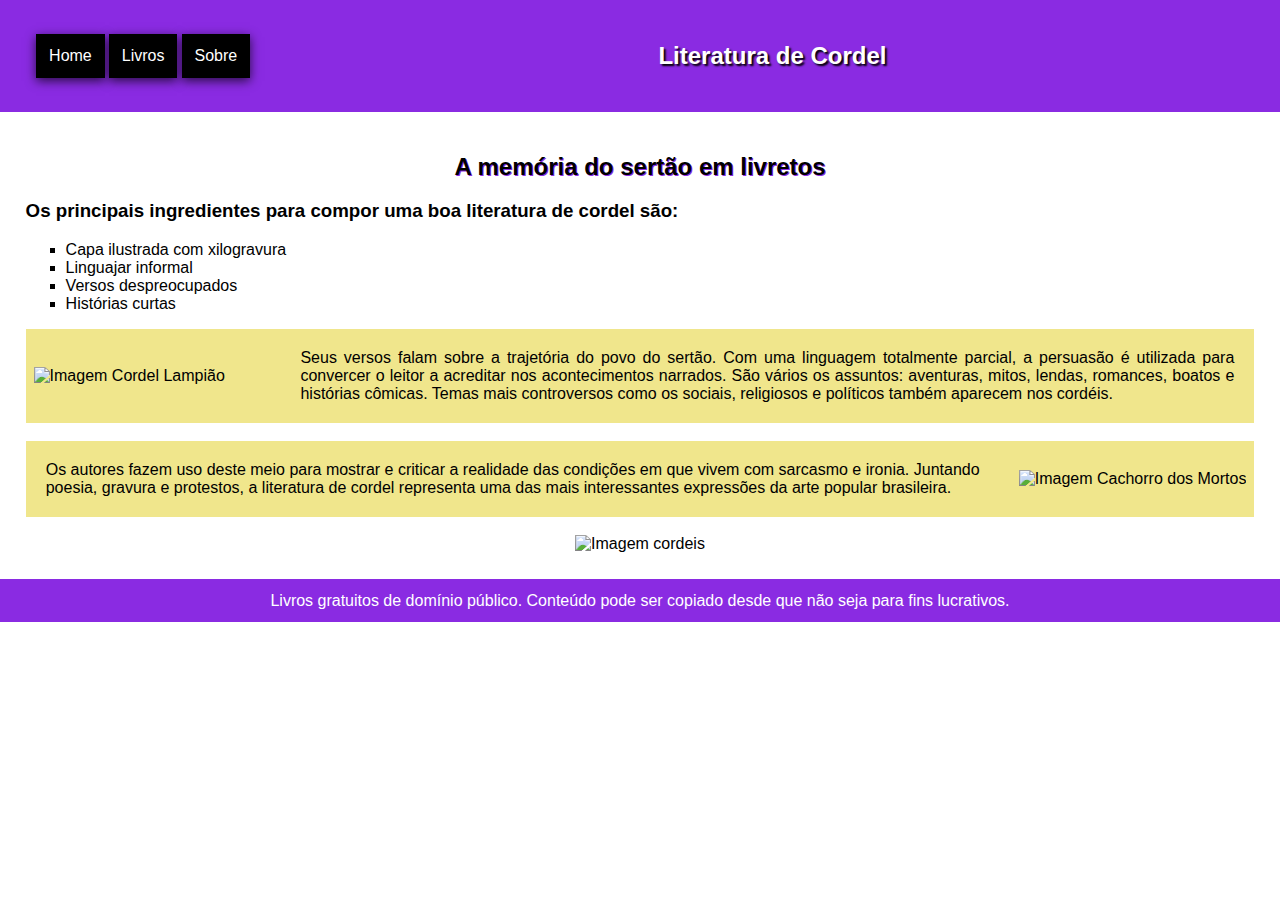
==== index.html @ df139151 "Add files via upload" ====
<!doctype html>

<head>
    <meta charset="utf-8" lang="pt-br">
    <title>Livros</title>
    <meta name="viewport" content="width=device-width, initial-scale=1">
    <link rel="stylesheet" href="style.css">
</head>

<body>
    <div id="site">
        <header id="cabecalho">
            <div id="divMenu">
                <div class="hamburger" id="menuHamburguer">
                    <span class="line"></span>
                    <span class="line"></span>
                    <span class="line"></span>
                </div>
                <nav>
                    <ul id="menu">
                        <li>
                            <a href="index.html">Home</a>
                        </li>
                        <li>
                            <a href="http://#">Livros</a>
                        </li>
                        <li>
                            <a href="http://#">Sobre</a>
                        </li>
                    </ul>
                </nav>
            </div>
            <a id="nomeSite" href="index.html">Literatura de Cordel</a>
        </header>
        <article id="conteudo">
            <header id="contCabecalho">
                <h1 id="nomeLivro">A memória do sertão em livretos</h1>
                <h3>Os principais ingredientes para compor uma boa literatura de cordel são:</h3>
                <ol class="listaQuadrada">
                    <li>
                        Capa ilustrada com xilogravura
                    </li>
                    <li>
                        Linguajar informal
                    </li>
                    <li>
                        Versos despreocupados
                    </li>
                    <li>
                        Histórias curtas
                    </li>
                </ol>
            </header>
            <!-- <p id="contLivro"> -->
            <div class="contFlex">
                <img src="img\cordel-lampiao.jpg" alt="Imagem Cordel Lampião" class="imagemGrande">
                <p>
                    Seus versos falam sobre a trajetória do povo do sertão. Com uma linguagem totalmente parcial, a persuasão é utilizada para
                    convercer o leitor a acreditar nos acontecimentos narrados. São vários os assuntos: aventuras, mitos,
                    lendas, romances, boatos e histórias cômicas. Temas mais controversos como os sociais, religiosos e políticos
                    também aparecem nos cordéis.
                </p>
            </div>
            <br>
            <div class="contFlex">
                <p>
                    Os autores fazem uso deste meio para mostrar e criticar a realidade das condições em que vivem com sarcasmo e ironia. Juntando
                    poesia, gravura e protestos, a literatura de cordel representa uma das mais interessantes expressões
                    da arte popular brasileira.
                </p>
                <img src="img\cordel-cachorro-dos-mortos.jpg" alt="Imagem Cachorro dos Mortos" class="imagemGrande">
            </div>
            <br>

            <div class="centralizar">
                <img src="img\cordeis.jpg" alt="Imagem cordeis">
            </div>
            <!-- <p> <video src="http://www.youtube.com/embed/2p7gMAPwcaU">Teste de video</video></p> -->
            <!-- <p><iframe width="420" height="315" src="http://www.youtube.com/embed/2p7gMAPwcaU" frameborder="0" allowfullscreen></iframe></p> -->

        </article>
        <footer id="rodape">
            <p>Livros gratuitos de domínio público. Conteúdo pode ser copiado desde que não seja para fins lucrativos.</p>
        </footer>
    </div>
    <script src="script.js"></script>
</body>

</html>
---- style.css ----
html {
    /* font-size: 62.5%;  */
    font-family: 'Open Sans', sans-serif;
}

body {
    margin: 0;
    box-sizing: border-box;
}

/*=========== GRID SITE ===========*/

#site {
    display: grid;
    grid-template-columns: 1;
    grid-template-rows: 1fr auto 0.25fr;
}

#cabecalho {
    grid-column-start: 1;
    grid-column-end: 1;
    grid-row-start: 1;
    grid-row-end: 2;
}

#conteudo {
    grid-column-start: 1;
    grid-column-end: 1;
    grid-row-start: 2;
    grid-row-end: 3;
    gri
}

#rodape {
    grid-column-start: 1;
    grid-column-end: 1;
    grid-row-start: 3;
    grid-row-end: 4;
}

/*=========== CABECALHO ===========*/

#cabecalho {
    display: flex;
    justify-content: space-between;
    background-color: blueviolet;
}

/*=========== MENU ===========*/

#divMenu {
    margin-top: auto;
    margin-bottom: auto;
    padding-top: 2vh;
    padding-right: 2vw;
    padding-bottom: 2vh;
    padding-left: 2vw;
}

#divMenu:hover {
    cursor: pointer;
}

nav ul {
    padding-left: 5%;
    width: 100%;
}

#menu {
    list-style: none;
}

#menu>li {
    display: inline-block;
}

#menu li a {
    display: block;
    text-decoration: none;
    padding: 0.8rem;
    box-shadow: 0px 3px 10px 0px rgba(0, 0, 0, 0.7);
    z-index: 1;
    background: black;
    color: white;
}

#menu li a:hover {
    background: dimgray;
    color: white;
}

#menuHamburguer {
    display: none;
}

/*=========== TITULO SITE ===========*/

#nomeSite {
    margin: auto;
    padding: 2%;
    color: white;
    font-weight: bolder;
    font-size: 1.5rem;
    text-shadow: 2px 2px 2px black;
    text-align: center;
    text-decoration: none;
}

#nomeSite:hover {
    color: khaki;
}

/*=========== CORPO ===========*/

/*=========== CONTEÚDO ===========*/

#conteudo {
    margin: 2%;
}

#conteudo #nomeLivro {
    text-shadow: 1px 1px blueviolet;
    font-size: 1.5rem;
    margin: 1rem 0 0 0;
    text-align: center;
}

/* #conteudo #contLivro {
    margin: 0.5rem;
    font-size: 1.2rem;
} */

/*=========== RODAPE ===========*/

#rodape {
    background-color: blueviolet;
    color: white;
}

#rodape>p {
    text-align: center;
    margin: 1%;
}

/*===================================================*/

/*===================================================*/

/*===================================================*/

@media screen and (max-width: 640px) {
    /*=========== SITE/GRID ===========*/
    #site {
        grid-template-rows: 1fr auto 0.25fr;
    }
    /*=========== CABEÇALHO ===========*/
    #divMenu {
        /* position: absolute; */
        /* margin: 3.5%; */
        /* margin: auto; */
    }
    nav {
        position: absolute;
        z-index: 1;
        border: 5px solid;
        border-radius: 5px 5px;
        box-shadow: 0px 3px 10px 0px black;
        /**********/
        left: -500%;
        opacity: 0;
        -webkit-transition: opacity 0.3s ease-in-out, left 0.3s ease-in-out;
        -o-transition: opacity 0.3s ease-in-out, left 0.3s ease-in-out;
        transition: opacity 0.3s ease-in-out, left 0.3s ease-in-out;
    }
    nav.ativo {
        opacity: 1;
        left: 0%;
    }
    #menu {
        padding: 0;
        margin: 0;
    }
    #menu>li {
        display: block;
    }
    #menu li a {
        padding-left: 2rem;
        padding-right: 2rem;
        text-align: center;
        box-shadow: none;
    }
    #menuHamburguer {
        display: block;
    }
    .hamburger .line {
        width: 30px;
        height: 4px;
        background-color: white;
        /* box-shadow: 0px 3px 4px 0px black; */
        display: block;
        margin-top: 6px;
        margin-bottom: 6px;
        -webkit-transition: all 0.3s ease-in-out;
        -o-transition: all 0.3s ease-in-out;
        transition: all 0.3s ease-in-out;
    }
    #menuHamburguer.ativo .line:nth-child(2) {
        opacity: 0;
    }
    #menuHamburguer.ativo .line:nth-child(1) {
        -webkit-transform: translateY(10px) rotate(45deg);
        -ms-transform: translateY(10px) rotate(45deg);
        -o-transform: translateY(10px) rotate(45deg);
        transform: translateY(10px) rotate(45deg);
    }
    #menuHamburguer.ativo .line:nth-child(3) {
        -webkit-transform: translateY(-10px) rotate(-45deg);
        -ms-transform: translateY(-10px) rotate(-45deg);
        -o-transform: translateY(-10px) rotate(-45deg);
        transform: translateY(-10px) rotate(-45deg);
    }
}

/*===================================================*/

/*  HOME */

/*===================================================*/

.listaQuadrada {
    list-style: square;
}

.contFlex {
    display: flex;
    flex-direction: row;
    justify-content: space-between;
    align-items: center;
    background-color: khaki;
    padding: 0.5rem;
}

.imagemGrande {
    max-width: 20%;
}

article p {
    max-width: 77%;
    text-align: justify;
    margin: 1%;
}

.centralizar {
    text-align: center;
}

.centralizar img {
    width: 80%;
}

@media screen and (max-width: 640px) {
    /*=========== SITE/GRID ===========*/
    .contFlex {
        flex-direction: column;
    }
    .imagemGrande {
        max-width: 40%;
    }
    article p {
        max-width: 100%;
    }
    .centralizar img {
        width: 100%;
    }
}
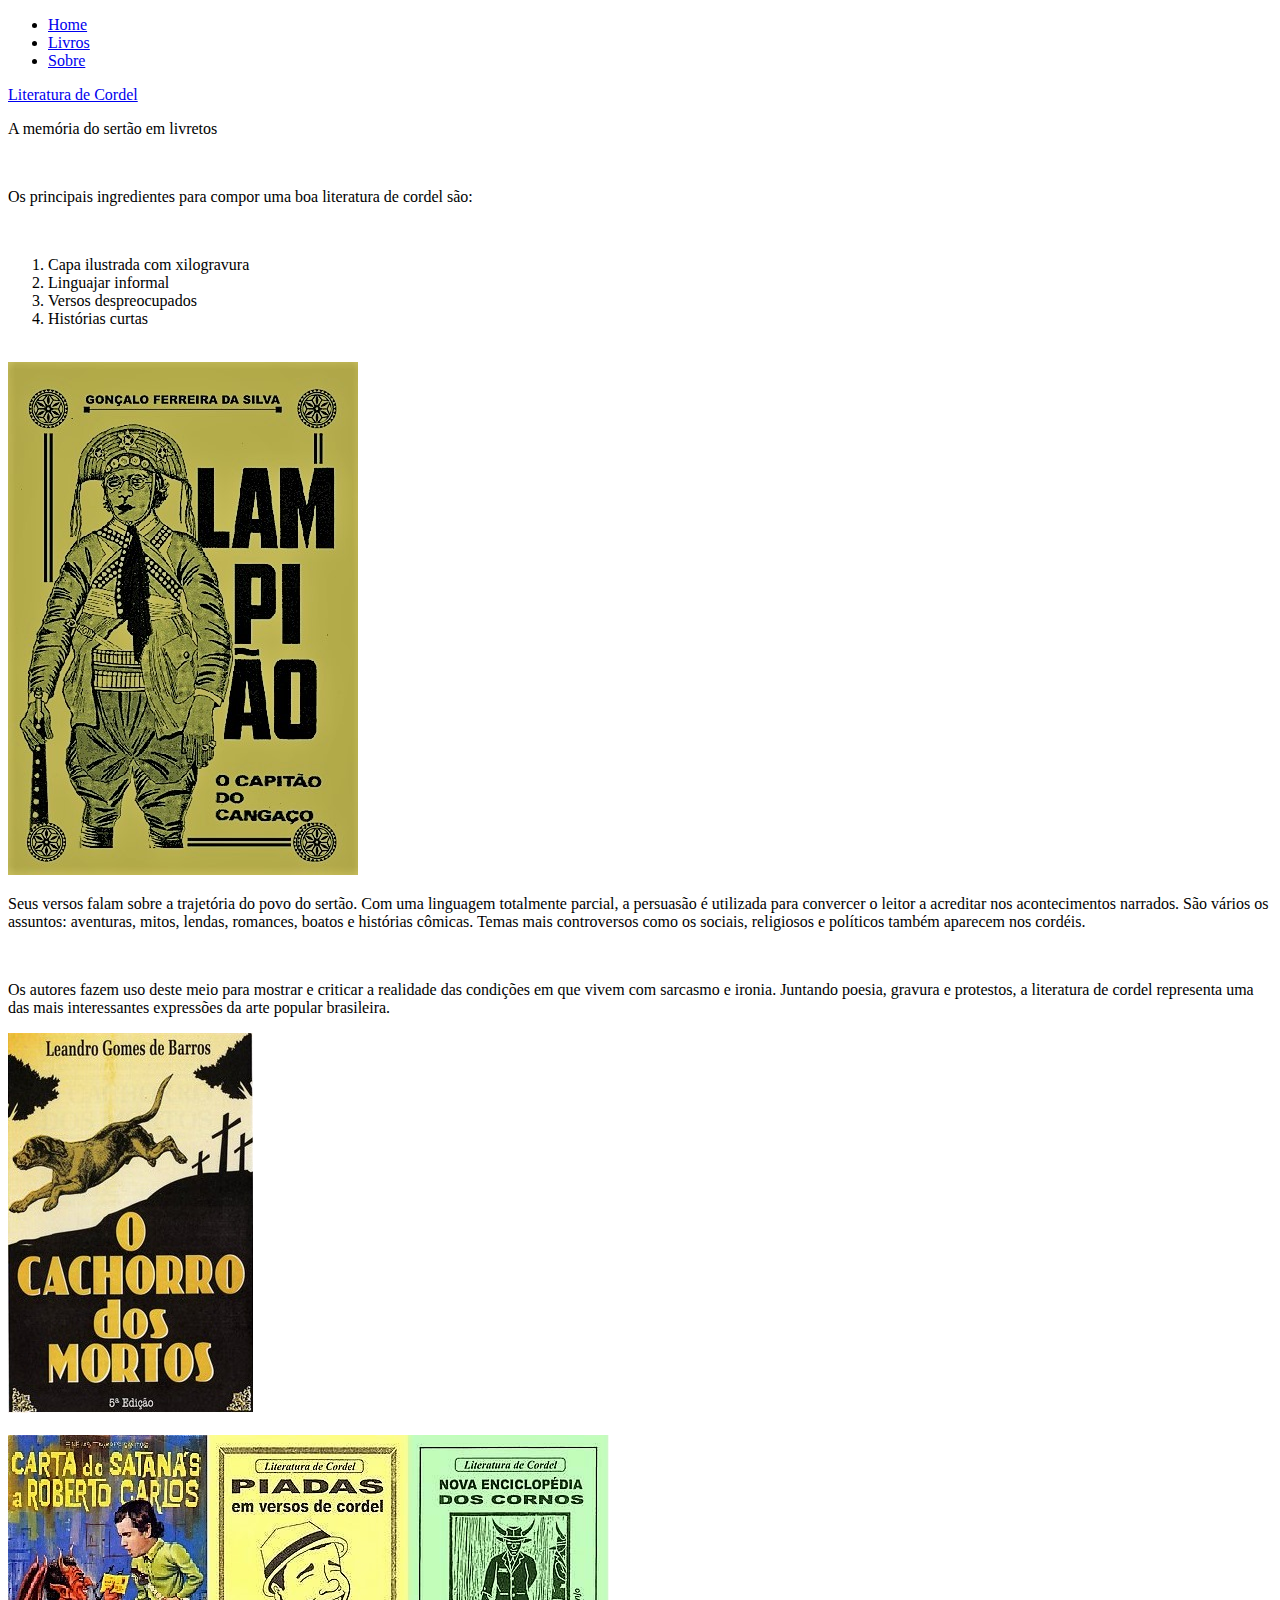
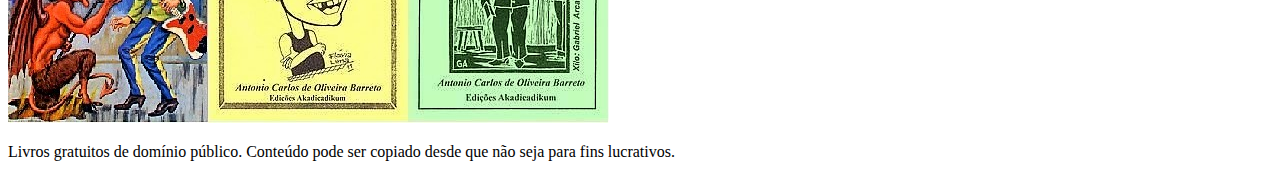
==== commit fa19843c: "Add files via upload" ====
--- a/index.html
+++ b/index.html
@@ -2,9 +2,11 @@
 
 <head>
     <meta charset="utf-8" lang="pt-br">
-    <title>Livros</title>
+    <title>Literatura de Cordel</title>
     <meta name="viewport" content="width=device-width, initial-scale=1">
-    <link rel="stylesheet" href="style.css">
+    <link rel="stylesheet" href="css\reset.css">
+    <link rel="stylesheet" href="css\main.css">
+    <link rel="stylesheet" href="css\index.css">
 </head>
 
 <body>
@@ -33,25 +35,27 @@
             <a id="nomeSite" href="index.html">Literatura de Cordel</a>
         </header>
         <article id="conteudo">
-            <header id="contCabecalho">
-                <h1 id="nomeLivro">A memória do sertão em livretos</h1>
-                <h3>Os principais ingredientes para compor uma boa literatura de cordel são:</h3>
-                <ol class="listaQuadrada">
-                    <li>
-                        Capa ilustrada com xilogravura
-                    </li>
-                    <li>
-                        Linguajar informal
-                    </li>
-                    <li>
-                        Versos despreocupados
-                    </li>
-                    <li>
-                        Histórias curtas
-                    </li>
-                </ol>
+            <header>
+                <p id="titulo">A memória do sertão em livretos</p>
             </header>
-            <!-- <p id="contLivro"> -->
+            <br>
+            <p> Os principais ingredientes para compor uma boa literatura de cordel são:</p>
+            <br>
+            <ol class="listaItens">
+                <li>
+                    Capa ilustrada com xilogravura
+                </li>
+                <li>
+                    Linguajar informal
+                </li>
+                <li>
+                    Versos despreocupados
+                </li>
+                <li>
+                    Histórias curtas
+                </li>
+            </ol>
+            <br>
             <div class="contFlex">
                 <img src="img\cordel-lampiao.jpg" alt="Imagem Cordel Lampião" class="imagemGrande">
                 <p>
@@ -83,7 +87,7 @@
             <p>Livros gratuitos de domínio público. Conteúdo pode ser copiado desde que não seja para fins lucrativos.</p>
         </footer>
     </div>
-    <script src="script.js"></script>
+    <script src="js\index.js"></script>
 </body>
 
 </html>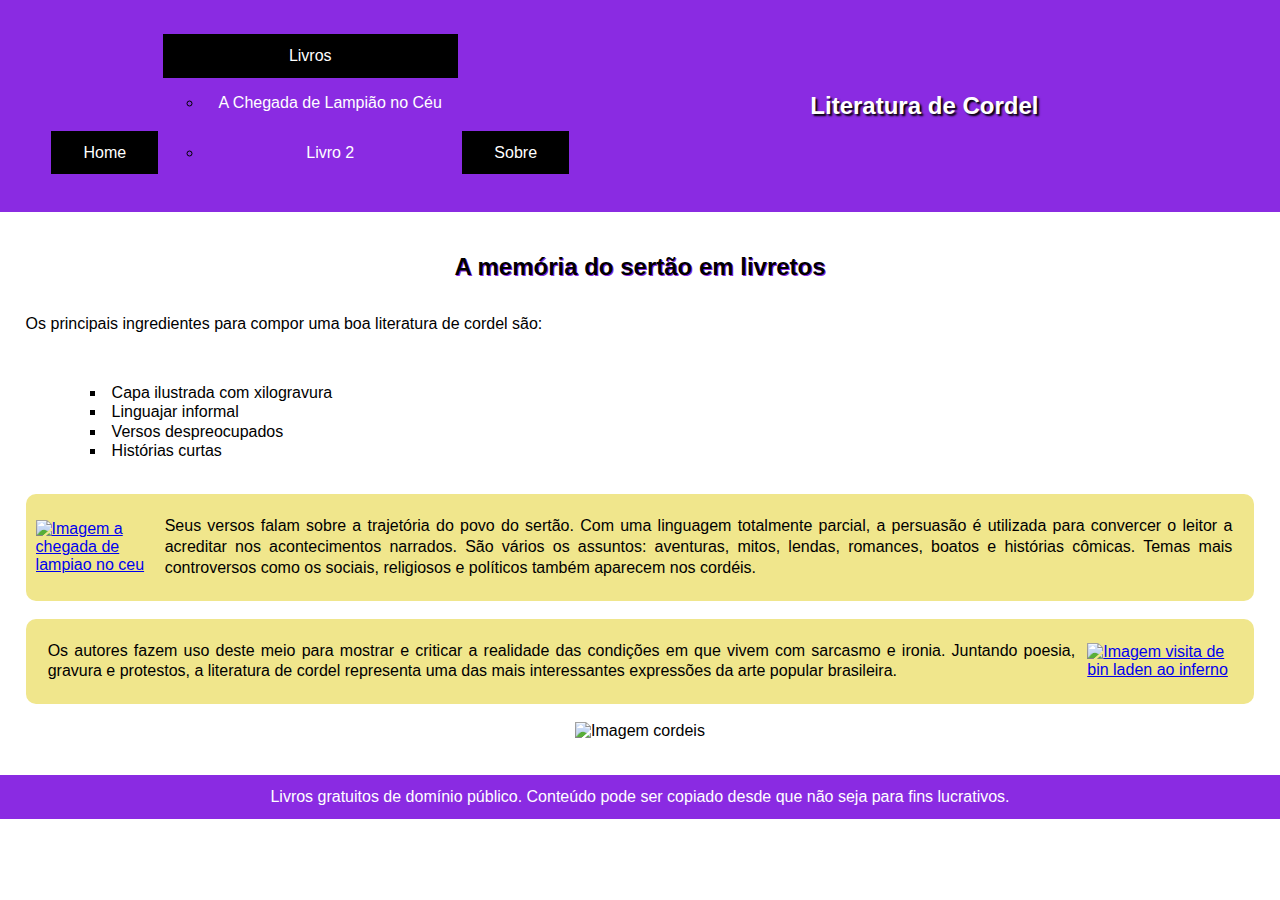
==== commit 68e5bb0e: "Add files via upload" ====
--- a/index.html
+++ b/index.html
@@ -24,7 +24,15 @@
                             <a href="index.html">Home</a>
                         </li>
                         <li>
-                            <a href="http://#">Livros</a>
+                            <button id="btnLivros">Livros</button>
+                            <ul id="subMenuLivros">
+                                <li>
+                                    <a href="http://#">A Chegada de Lampião no Céu</a>
+                                </li>
+                                <li>
+                                    <a href="http://#">Livro 2</a>
+                                </li>
+                            </ul>
                         </li>
                         <li>
                             <a href="http://#">Sobre</a>
@@ -41,7 +49,7 @@
             <br>
             <p> Os principais ingredientes para compor uma boa literatura de cordel são:</p>
             <br>
-            <ol class="listaItens">
+            <ul class="listaItens">
                 <li>
                     Capa ilustrada com xilogravura
                 </li>
@@ -54,10 +62,10 @@
                 <li>
                     Histórias curtas
                 </li>
-            </ol>
+            </ul>
             <br>
             <div class="contFlex">
-                <img src="img\cordel-lampiao.jpg" alt="Imagem Cordel Lampião" class="imagemGrande">
+                <a href="a-chegada-de-lampiao-no-ceu.html"><img src="img\a-chegada-de-lampiao-no-ceu.jpg" alt="Imagem a chegada de lampiao no ceu"></a>
                 <p>
                     Seus versos falam sobre a trajetória do povo do sertão. Com uma linguagem totalmente parcial, a persuasão é utilizada para
                     convercer o leitor a acreditar nos acontecimentos narrados. São vários os assuntos: aventuras, mitos,
@@ -72,7 +80,7 @@
                     poesia, gravura e protestos, a literatura de cordel representa uma das mais interessantes expressões
                     da arte popular brasileira.
                 </p>
-                <img src="img\cordel-cachorro-dos-mortos.jpg" alt="Imagem Cachorro dos Mortos" class="imagemGrande">
+                <a href="a-visita-de-bin-laden-ao-inferno.html"><img src="img\a-visita-de-bin-laden-ao-inferno.jpg" alt="Imagem visita de bin laden ao inferno"></a>
             </div>
             <br>
 
@@ -86,8 +94,9 @@
         <footer id="rodape">
             <p>Livros gratuitos de domínio público. Conteúdo pode ser copiado desde que não seja para fins lucrativos.</p>
         </footer>
+        <button id="btnTopo" title="Voltar para o topo">^</button>
     </div>
-    <script src="js\index.js"></script>
+    <script src="js\main.js"></script>
 </body>
 
 </html>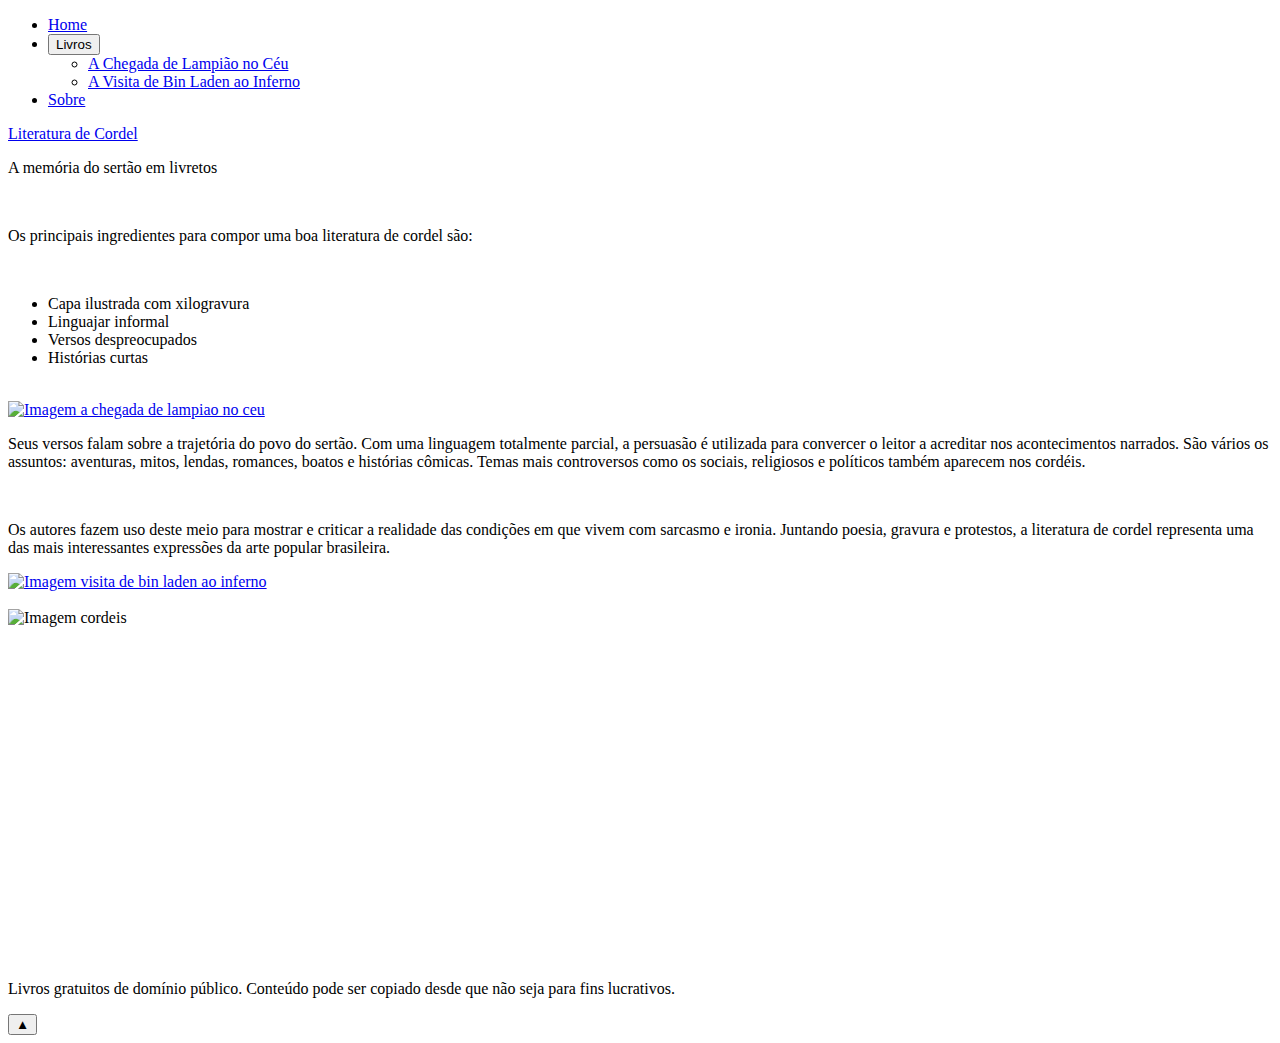
==== commit 8d7366e2: "Add files via upload" ====
--- a/index.html
+++ b/index.html
@@ -27,15 +27,15 @@
                             <button id="btnLivros">Livros</button>
                             <ul id="subMenuLivros">
                                 <li>
-                                    <a href="http://#">A Chegada de Lampião no Céu</a>
+                                    <a href="a-chegada-de-lampiao-no-ceu.html">A Chegada de Lampião no Céu</a>
                                 </li>
                                 <li>
-                                    <a href="http://#">Livro 2</a>
+                                    <a href="a-visita-de-bin-laden-ao-inferno.html">A Visita de Bin Laden ao Inferno</a>
                                 </li>
                             </ul>
                         </li>
                         <li>
-                            <a href="http://#">Sobre</a>
+                            <a href="sobre.html">Sobre</a>
                         </li>
                     </ul>
                 </nav>
@@ -86,15 +86,15 @@
 
             <div class="centralizar">
                 <img src="img\cordeis.jpg" alt="Imagem cordeis">
+                <br>
+                <br>
+                <iframe width="560" height="315" src="https://www.youtube.com/embed/bQt1dxETW-8?rel=0" frameborder="0" allowfullscreen></iframe>
             </div>
-            <!-- <p> <video src="http://www.youtube.com/embed/2p7gMAPwcaU">Teste de video</video></p> -->
-            <!-- <p><iframe width="420" height="315" src="http://www.youtube.com/embed/2p7gMAPwcaU" frameborder="0" allowfullscreen></iframe></p> -->
-
         </article>
         <footer id="rodape">
             <p>Livros gratuitos de domínio público. Conteúdo pode ser copiado desde que não seja para fins lucrativos.</p>
         </footer>
-        <button id="btnTopo" title="Voltar para o topo">^</button>
+        <button id="btnTopo" title="Voltar para o topo">&#9650;</button>
     </div>
     <script src="js\main.js"></script>
 </body>
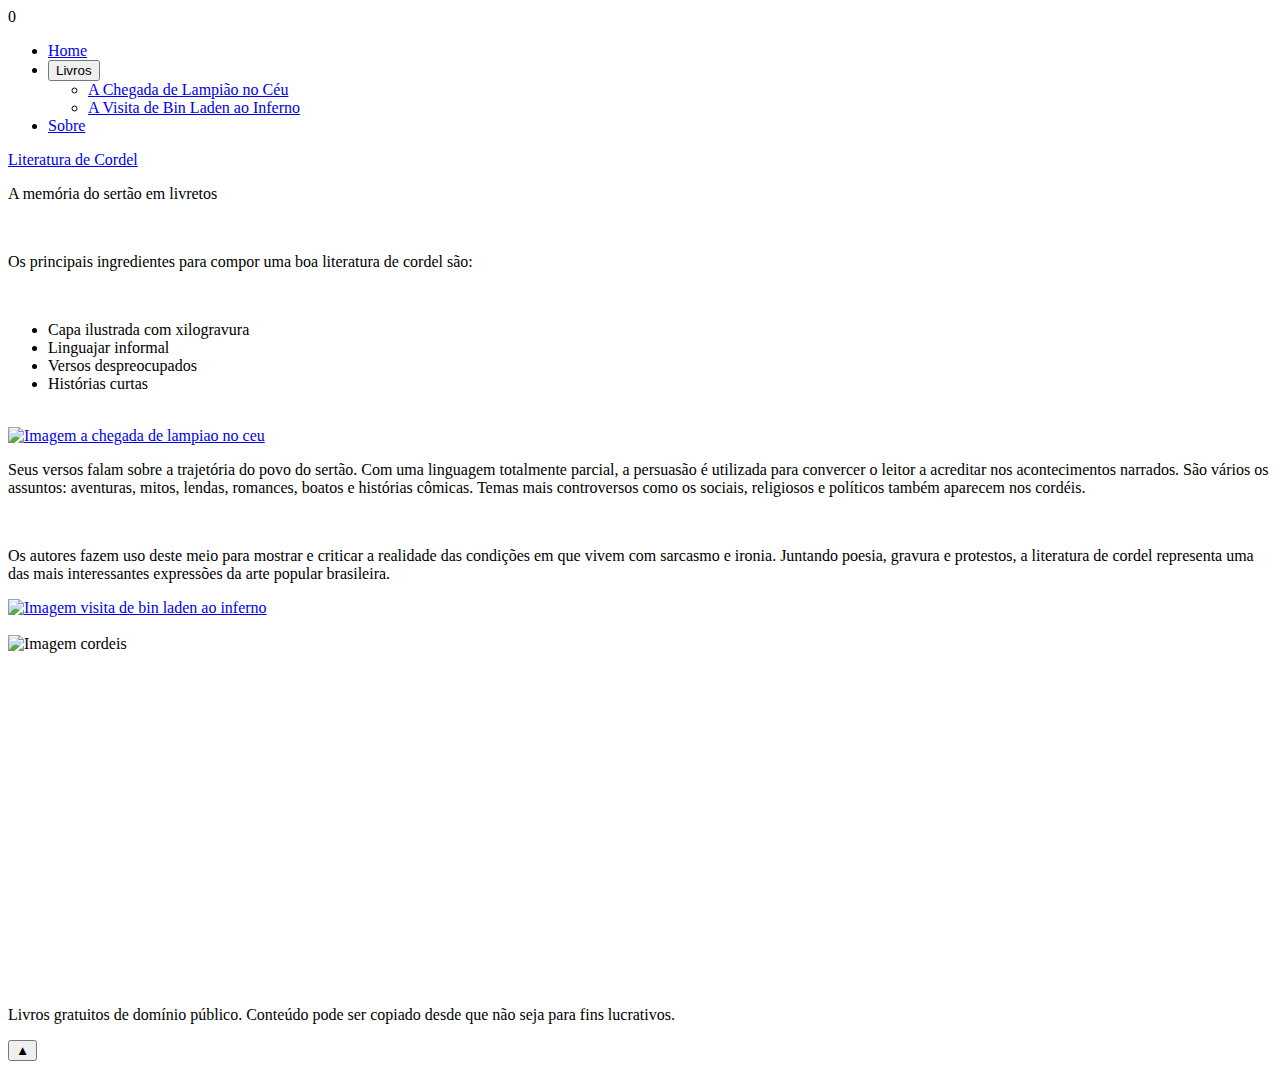
==== commit 8da15fea: "Add files via upload" ====
--- a/index.html
+++ b/index.html
@@ -3,7 +3,8 @@
 <head>
     <meta charset="utf-8" lang="pt-br">
     <title>Literatura de Cordel</title>
-    <meta name="viewport" content="width=device-width, initial-scale=1">
+    <meta name="viewport" content="width=device-width, initial-scale=1">0
+    <meta name="theme-color" content="#000">
     <link rel="stylesheet" href="css\reset.css">
     <link rel="stylesheet" href="css\main.css">
     <link rel="stylesheet" href="css\index.css">
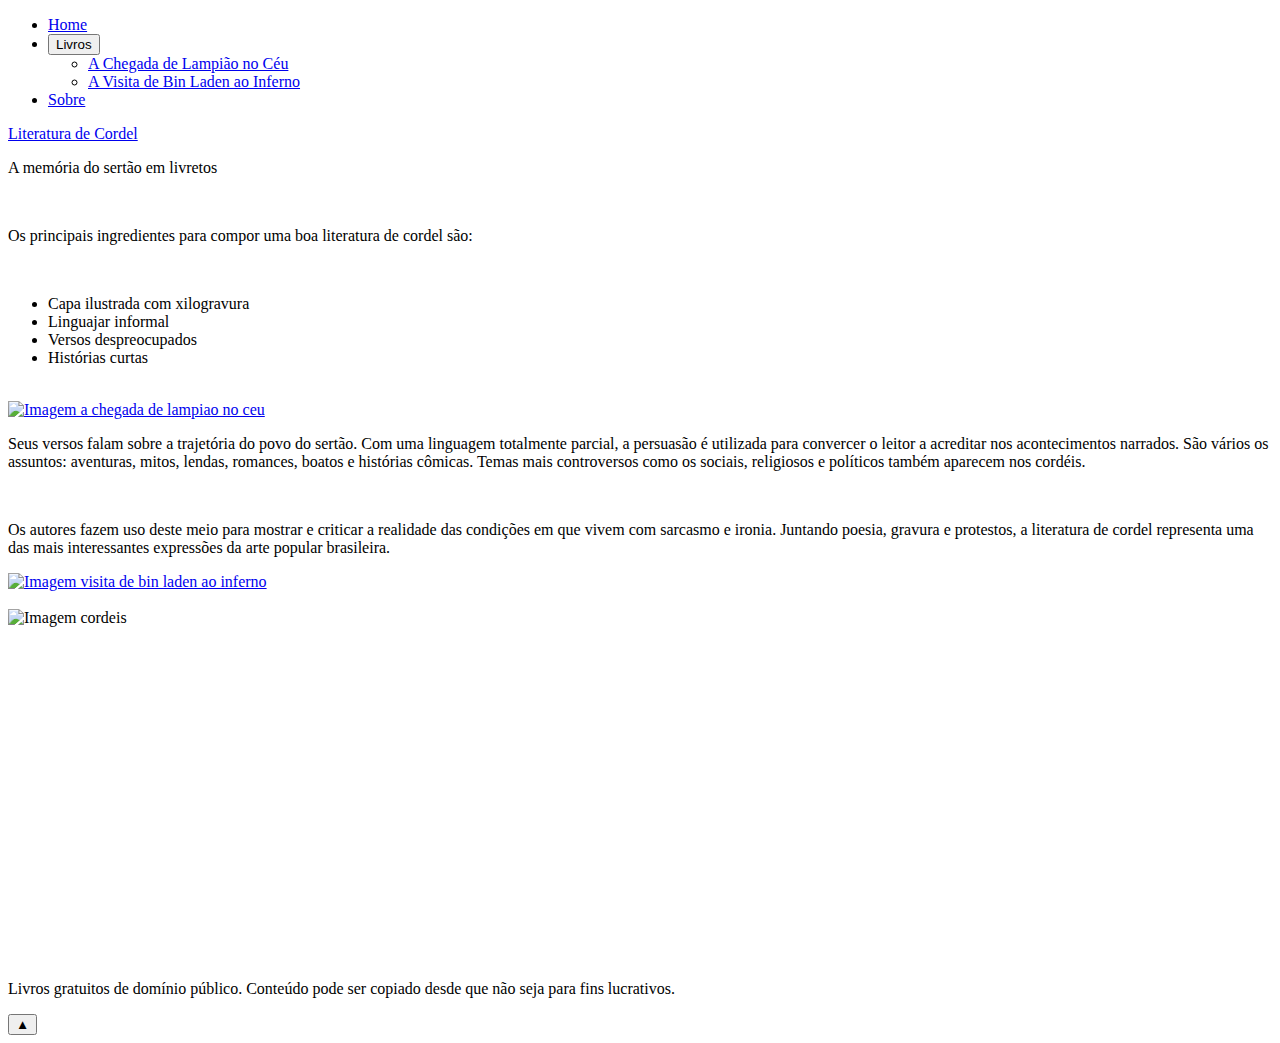
==== commit f3e35597: "Add files via upload" ====
--- a/index.html
+++ b/index.html
@@ -3,7 +3,7 @@
 <head>
     <meta charset="utf-8" lang="pt-br">
     <title>Literatura de Cordel</title>
-    <meta name="viewport" content="width=device-width, initial-scale=1">0
+    <meta name="viewport" content="width=device-width, initial-scale=1">
     <meta name="theme-color" content="#000">
     <link rel="stylesheet" href="css\reset.css">
     <link rel="stylesheet" href="css\main.css">
